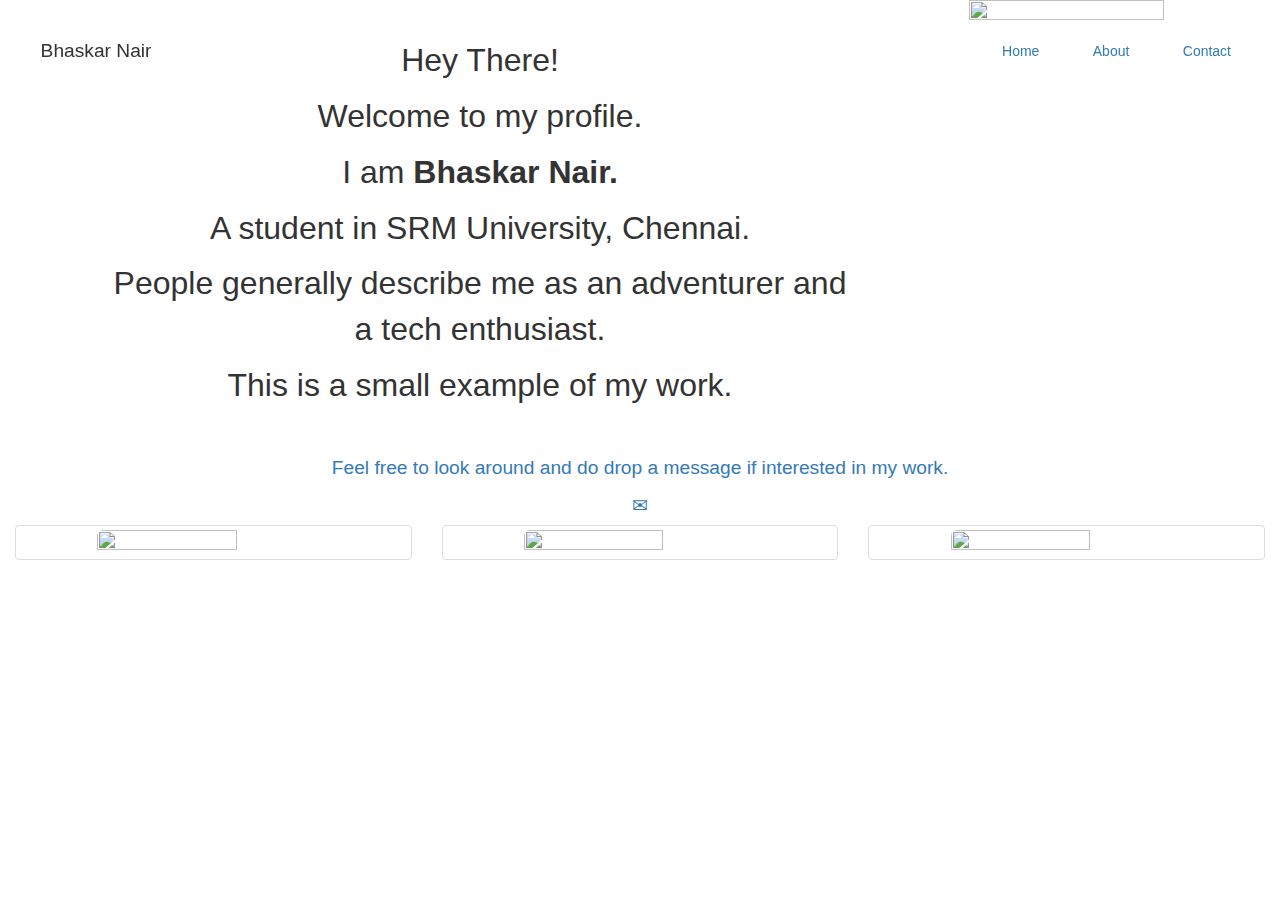
==== index.html @ 90712e9f "Rename Profile.html to index.html" ====
<!DOCTYPE html>
        <html lang="eng">
<head>
    <title>Bhaskar Nair</title>

    <!--StyleSheets-->
    <link rel="stylesheet" href="https://maxcdn.bootstrapcdn.com/bootstrap/3.3.7/css/bootstrap.min.css">
    <link rel="stylesheet" href="https://cdnjs.cloudflare.com/ajax/libs/animate.css/3.5.2/animate.min.css">
    <link rel="stylesheet" href="Profile/Estyle.css">
    <link href="https://cdn.rawgit.com/michalsnik/aos/2.1.1/dist/aos.css" rel="stylesheet">
    <script src="typed.js-master/js/typed.js"></script>
        
        



</head>
<body class="parallax" background="Media/wall.jpg">
<nav class="nav navbar-fixed-top" style="background-color: transparent; padding: 2vw">
    <nav class="nav navbar-brand"><p class="heading wav" style="font-size: 1.5vw">Bhaskar Nair</p></nav>
    <ul class="nav navbar-nav navbar-right">
        <li> <a class="tabCon wav" href="#home" STYLE="padding-right: 3vw">Home</a></li>
        <li> <a class="tabCon wav" href="#about" STYLE="padding-right: 3vw">About</a></li>
        <li> <a class="tabCon wav" href="#contact" STYLE="padding-right: 3vw">Contact</a></li>
    </ul>
</nav>

<div class="container-fluid">
<div class="row fullDiv" id="home">
    <div class="col-md-1"></div>
    <div class="col-md-7 heading wav">
        <div align="center" class="row" style="font-size: 2.5vw; padding-top: 3vw">
        <p data-aos="fade-right" data-aos-delay="100" data-aos-duration="2000">Hey There!</p>
        <p data-aos="fade-right" data-aos-delay="600" data-aos-duration="2000">Welcome to my profile.</p>
        <p data-aos="fade-right" data-aos-delay="1200" data-aos-duration="3000">I am <strong>Bhaskar Nair.</strong></p>
        <p data-aos="fade-right" data-aos-delay="1700" data-aos-duration="3000">A student in SRM University, Chennai.</p>
        <p data-aos="fade-right" data-aos-delay="2100" data-aos-duration="3000">People generally describe me as an adventurer and a tech enthusiast.</p>
        <p data-aos="fade-right" data-aos-delay="3000" data-aos-duration="3000">This is a small example of my work.</p>
            <div  id="para">
        </div>
</div>
    </div>
    <div class="col-md-4 text-center" data-aos="fade-left" data-aos-easing="linear" data-aos-duration="1000" data-aos-delay="700">
            <img class="BnWimg img-rounded grow" src="Media/prof.jpg" style="height: 70%; width: 70%; max-height: 75%;max-width: 75%" >
    </div>
</div>


<div class="row text-center " style="padding-top:2.8vw; padding-bottom: 0.5vw"><div class="col-md-12" style="font-size: 1.5vw">
    <a class="heading wav " href="mailto:b.bhaskar.nair@gmail.com" target="_blank">
    <p data-aos="fade-right" data-aos-duration="3000" >Feel free to look around and do drop a message if interested in my work.</p>
    <div data-aos="fade-right" data-aos-duration="3000" class="glyphicon-envelope"></div>
    </a>
</div> </div>


<div class="row" id="about">
    <div class="col-md-4">
        <div class="thumbnail semiTrans" data-aos="fade-zoom-in" data-aos-duration="3000" data-aos-delay="300">
        <a style="opacity:1"><img class="img-rounded BnWimg" src="Media/t1.jpg" style="height: 60%;width: 60%"></a>
        </div>
    </div>

    <div class="col-md-4">
        <div class="thumbnail semiTrans" data-aos="fade-zoom-in" data-aos-duration="3000" data-aos-delay="700">
        <a style="opacity:1"><img class="img-rounded BnWimg" src="Media/t1.jpg" style="height: 60%;width: 60%"></a>
        </div>
    </div>
    <div class="col-md-4">
        <div class="thumbnail semiTrans" data-aos="fade-zoom-in" data-aos-duration="3000" data-aos-delay="1100">
        <a style="opacity:1"><img class="img-rounded BnWimg" src="Media/t1.jpg" style="height: 60%;width: 60%"></a>
        </div>
    </div>
</div>
<div class="row" id="contact"></div>
</div>
 <footer style="background-color: transparent">

 </footer>
</body>

<!--JS Scripts-->
<script src="JS/jquery.min.js"></script>
<script src="https://maxcdn.bootstrapcdn.com/bootstrap/3.3.7/js/bootstrap.min.js" integrity="sha384-Tc5IQib027qvyjSMfHjOMaLkfuWVxZxUPnCJA7l2mCWNIpG9mGCD8wGNIcPD7Txa" crossorigin="anonymous"></script>
<script src="JS/scripts.js"></script>
<script src="JS/wow.min.js"></script>
<script>
        new WOW().init();
</script>
<span class="element"></span>
<script src="https://cdn.rawgit.com/michalsnik/aos/2.1.1/dist/aos.js"></script>
<script>
    AOS.init();
  </script>
<script>
    document.addEventListener('DOMContentLoaded', function(){
        Typed.new('#typed', {
            stringsElement: document.getElementById('para'),
            loop: true,
            loopCount: null,
            backDelay: 1500,
            typeSpeed: 50,
            backSpeed: 50
        });
    });
</script>

</html>
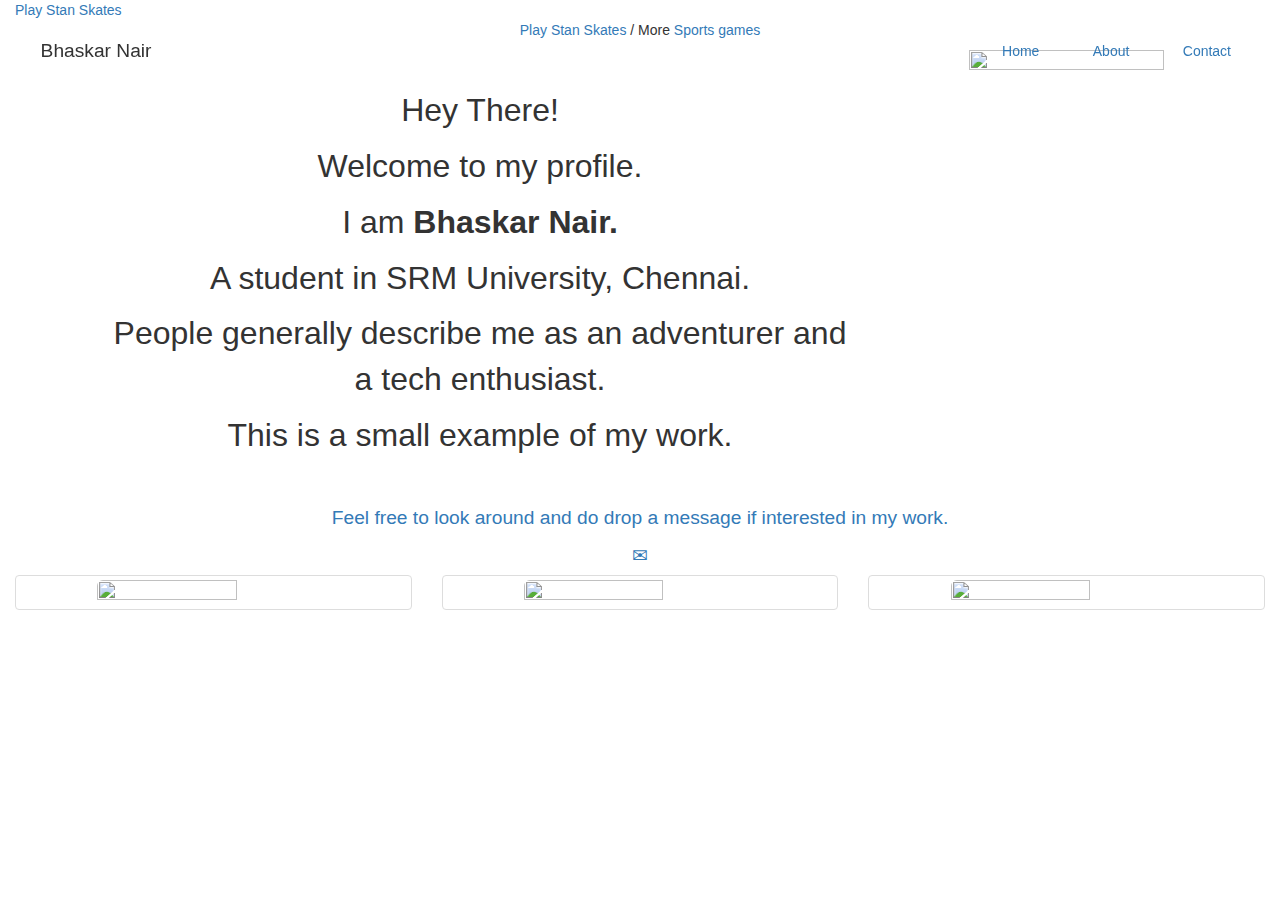
==== commit 667e952e: "Update index.html" ====
--- a/index.html
+++ b/index.html
@@ -9,13 +9,15 @@
     <link rel="stylesheet" href="Profile/Estyle.css">
     <link href="https://cdn.rawgit.com/michalsnik/aos/2.1.1/dist/aos.css" rel="stylesheet">
     <script src="typed.js-master/js/typed.js"></script>
+   
+<script src="//static.miniclipcdn.com/js/game-embed.js"></script>
         
         
 
 
 
 </head>
-<body class="parallax" background="Media/wall.jpg">
+<body class="parallax" background="Profile/wall.jpg">
 <nav class="nav navbar-fixed-top" style="background-color: transparent; padding: 2vw">
     <nav class="nav navbar-brand"><p class="heading wav" style="font-size: 1.5vw">Bhaskar Nair</p></nav>
     <ul class="nav navbar-nav navbar-right">
@@ -26,6 +28,12 @@
 </nav>
 
 <div class="container-fluid">
+        
+        <!-- Place this code where you'd like the game to appear -->
+<div class="miniclip-game-embed" data-game-name="stan-skates" data-theme="0" data-width="550" data-height="400" data-language="en"><a href="http://www.miniclip.com/games/stan-skates/">Play Stan Skates</a></div>
+<p style="text-align:center;"><a href="http://www.miniclip.com/games/stan-skates/" target="_blank">Play Stan Skates</a> / More <a href="http://www.miniclip.com/games/genre-3/" target="_blank">Sports games</a></p>
+        
+        
 <div class="row fullDiv" id="home">
     <div class="col-md-1"></div>
     <div class="col-md-7 heading wav">
@@ -41,7 +49,7 @@
 </div>
     </div>
     <div class="col-md-4 text-center" data-aos="fade-left" data-aos-easing="linear" data-aos-duration="1000" data-aos-delay="700">
-            <img class="BnWimg img-rounded grow" src="Media/prof.jpg" style="height: 70%; width: 70%; max-height: 75%;max-width: 75%" >
+            <img class="BnWimg img-rounded grow" src="Profile/prof.jpg" style="height: 70%; width: 70%; max-height: 75%;max-width: 75%" >
     </div>
 </div>
 
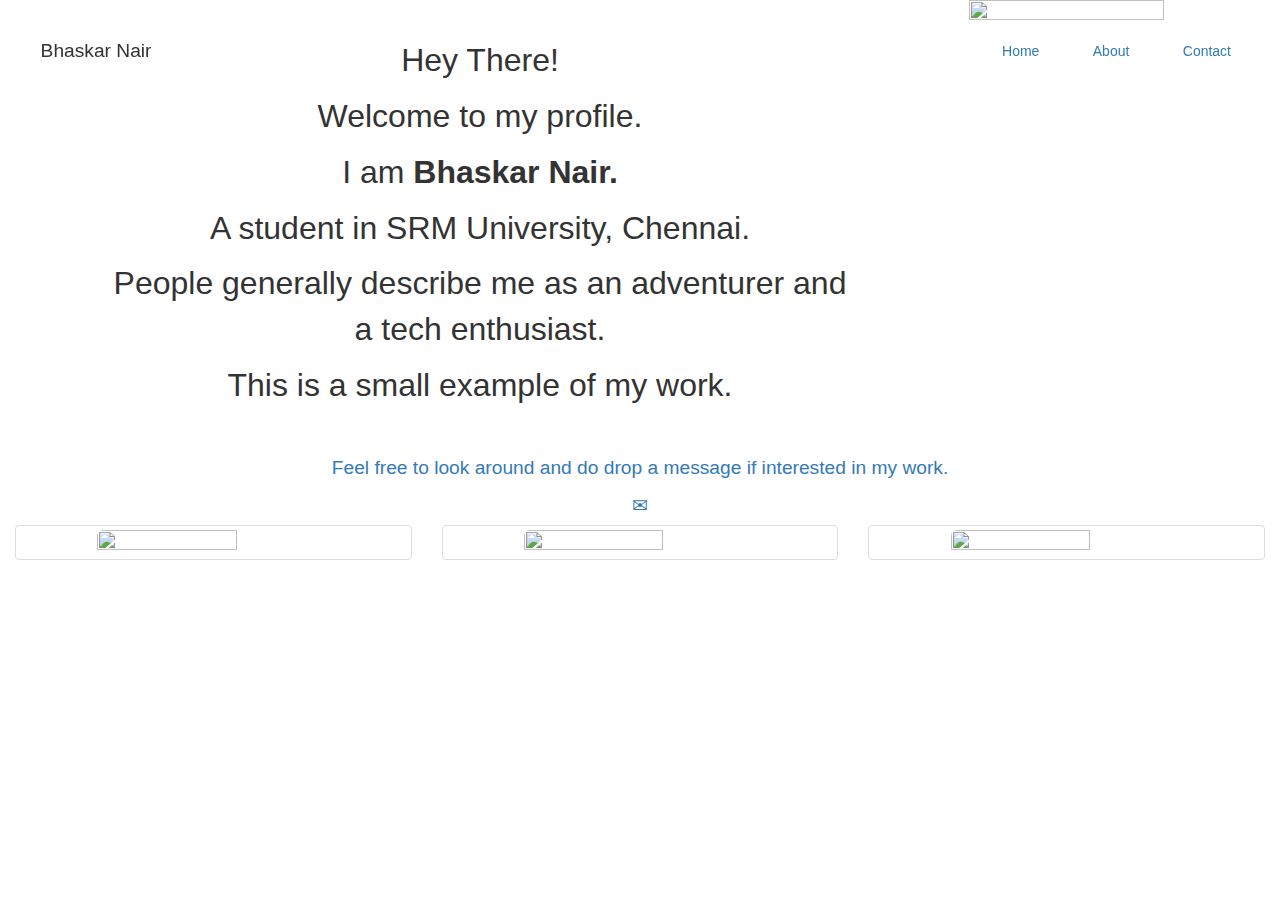
==== commit 8d5ae4e2: "Update index.html" ====
--- a/index.html
+++ b/index.html
@@ -9,10 +9,6 @@
     <link rel="stylesheet" href="Profile/Estyle.css">
     <link href="https://cdn.rawgit.com/michalsnik/aos/2.1.1/dist/aos.css" rel="stylesheet">
     <script src="typed.js-master/js/typed.js"></script>
-   
-<script src="//static.miniclipcdn.com/js/game-embed.js"></script>
-        
-        
 
 
 
@@ -27,13 +23,7 @@
     </ul>
 </nav>
 
-<div class="container-fluid">
-        
-        <!-- Place this code where you'd like the game to appear -->
-<div class="miniclip-game-embed" data-game-name="stan-skates" data-theme="0" data-width="550" data-height="400" data-language="en"><a href="http://www.miniclip.com/games/stan-skates/">Play Stan Skates</a></div>
-<p style="text-align:center;"><a href="http://www.miniclip.com/games/stan-skates/" target="_blank">Play Stan Skates</a> / More <a href="http://www.miniclip.com/games/genre-3/" target="_blank">Sports games</a></p>
-        
-        
+<div class="container-fluid">        
 <div class="row fullDiv" id="home">
     <div class="col-md-1"></div>
     <div class="col-md-7 heading wav">
